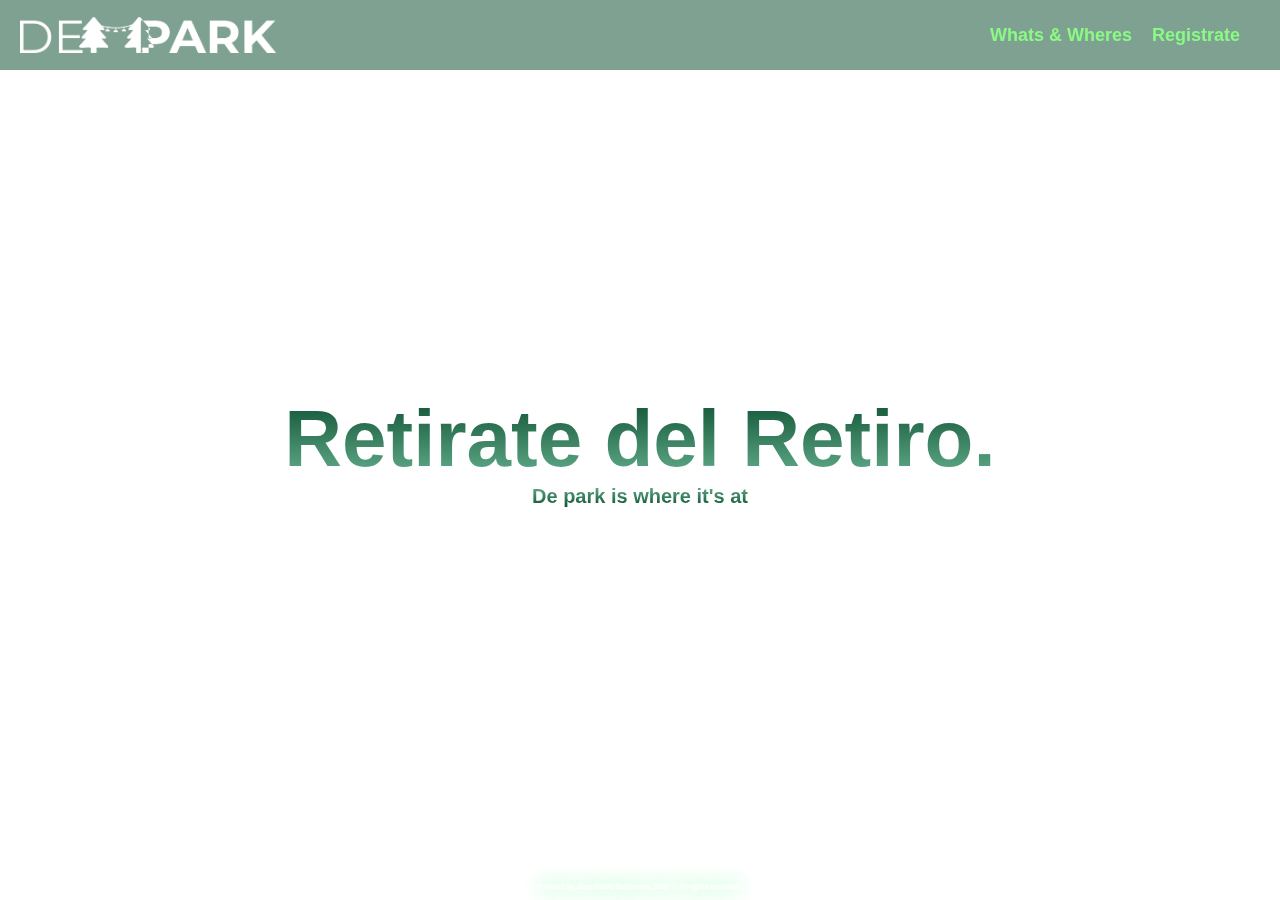
==== index.html @ 2d49e63f "Add files via upload" ====
<html>
    <head>
        <meta charset="UTF-8">
        <meta name="viewport" content="width=device-width, initial-scale=1" />   
        <link rel="stylesheet" href="WEBCOLOR.css">
    </head>

    <body> 
        <header>
            <div class="logo">
                <a href="THEPARK.html"><img src="Asset 1.png" width="40%"></a></div>
            <div class="menu">
                <a href="WANDW.html">Whats & Wheres</a>
                <a href="SIGNUP.html">Registrate</a>
            </div>
        </header>
        <div class="container">
            <div class="h1">Retirate del Retiro.</div>
            <div class="h2">De park is where it's at</div>
            <video autoplay muted loop id="myVideo">
              <source src="perth.mp4" type="video/mp4">
            </video>
            <footer>
                <div class="extras">Proyect by Juan Pablo Barberena, 2023 © All rights reserved.</div>
            </footer>
        </div>
    </body>
</html>
---- WEBCOLOR.css ----
header {
  background-color:#0a4d2e86;
  position: fixed;
  width: 100%;
  height: 70px;
  font-size: 2.6em;
  display: flex;
  text-align: center;
  justify-content: space-between;
  align-items: center;
}

.menu {
  display: flex;
  align-items: center;
  margin-right: 20px;
}

.menu a {
  color: hsl(117, 92%, 75%);
  text-decoration: none;
  margin-right: 20px;
  font-size: 18px;
  font-weight: bold;
  transition: color 0.3s ease;
}

.extras {
  text-align: center;
  position: absolute;
  bottom: 10;
  left: 0;
  width: 100%;
  font-size:7px;
  font-weight: bold;
  text-shadow: #FFF 0px 0px 5px, #FFF 0px 0px 10px, #FFF 0px 0px 15px, #00ff62 0px 0px 20px;
  color: #FFFFFF;

}

.container {
  min-height: 100vh;
  width: 100%;
  display: flex;
  flex-direction: column;
  justify-content: center;
  text-align: center;
}

body {
  background: url('perth.mp4');
  background-position: center;
  margin: 0;
  padding: 0;
  width: 100%;
  font-family:sans-serif;
}

.logo {
  font-size: 24px;
  font-weight: bold;
  width: 50%;
  display: flex;
  text-align:left;
  margin-left: 20px;
}


.h1 {
  font-weight: bold;
  background: linear-gradient(#0a4d2e, #69b493);
  -webkit-text-fill-color: transparent;
  -webkit-background-clip: text;
  font-size: 80;
  font-weight: 50%;
  z-index: 100;

}
.h2 {
  font-weight: bold;
  background: linear-gradient(#69b493, #0a4d2e);
  -webkit-text-fill-color: transparent;
  -webkit-background-clip: text;
  font-size: 20;
  font-weight: 50%;
  z-index: 100;

}

video {
  width: 100%;
  height:100%;
  z-index: -100;
  position: absolute;
  top: 0;
  left:0;
  object-fit:cover;
}


/*PAGINA SIGN UP*/

.body2 {
  background-image: url("grad.png");
  background-size: cover;
  background-position: center;
}

.containersignup {
  position: absolute;
  top: 50%;
  left: 75%;
  width: 400px;
  padding: 40px;
  transform: translate(-50%, -50%);
  background: rgba(0,0,0,.5);
  box-sizing: border-box;
  box-shadow: 0 15px 25px rgba(0,0,0,.6);
  border-radius: 10px;
}

h2 {
  margin-bottom: 0.2em;
  color: #fff;
  text-align: center;
}

.caja {
  position: relative;
  border:#0a4d2e

}

input {
  width: 100%;
  padding: 10px 0;
  font-size: 16px;
  color: #fff;
  margin-bottom: 30px;
  border: none;
  border-bottom: 1px solid #fff;
  outline: none;
  background: transparent;
}
label {
  position: absolute;
  top:0;
  left: 0;
  padding: 10px 0;
  font-size: 16px;
  color: #fff;
  pointer-events: none;
  transition: .5s;
}


.button {
  background-color: transparent;
  border: 2px solid #ffffff;
  color: white;
  padding: 10px 24px;
  text-align: center;
  font-size: 12px;
  border-radius: 25px;
}

.button:active {
  background-color: #ffffff;
}
  

input:focus ~ label,
input:valid ~ label {
  top: -20px;
  left: 0;
  color: #bcff92;
  font-size: 12px;
}

.titulo2{
  font-size: 8rem;
  color: #e4e4e4;
  text-align: justify;
  font: weight 900px;;
  position:absolute;
  padding-left: 60px;
  line-height: 0.7;
  bottom: 20%;
}

.dif {
    mix-blend-mode: difference;
    display: block;
}

/*PAGINA INFO*/
.section1{
  background-color: #6C8B5B; 
  color: #fff;
  padding: 100px;
  background-image: linear-gradient(45deg, #6C8B5B, #3B5323), url('test.png');
  background-size: auto;
  background-blend-mode: overlay;
}

.section1 h2{
  font-size: 2.4rem;
  font-weight: bold;
}

.section1 p{
  text-align: center;
  font-weight: lighter;
}

.specs{
  display: flex;
  align-items: center;
  justify-content: center;
}

.spec{
  align-items: center;
  justify-content: center;
}



.section2 {
  background-color: #6C8B5B; 
  color: #fff;
  padding: 100px;
  background-image: linear-gradient(45deg, #9FB6A2, #6C8B5B), url('test.png');
  background-size:auto;
  background-blend-mode: overlay;
  display: flex;
  align-items: center;
  justify-content: space-between;
}

.section2 h {
  font-size: 5rem;
  font-weight: bold;
  margin-right: 20px;
}

.section2 p {
  font-size: 1.5rem;
  font-weight: bold;
  margin-right: 20px;
}

.section3 {
  background-color: #6C8B5B; 
  color: #fff;
  padding: 100px;
  background-image: linear-gradient(45deg, #3B5323, #1B2F0E), url('test.png');
  background-size:auto;
  background-blend-mode: overlay;
}

h3 {
  text-align: center;
  font-size: 0.5em;
}

.mapacaja {
  display:flex;
  align-items: center;
  justify-content: center;
}

.mapa{
  margin-right: 40px;
}

.extras3 {
  text-align: center;
  position: fixed;
  bottom: 10px;
  width: 100%;
  font-size:7px;
  font-weight: bold;
  text-shadow: #FFF 0px 0px 5px, #FFF 0px 0px 10px, #FFF 0px 0px 15px, #00ff62 0px 0px 20px;
  color: #FFFFFF;
}
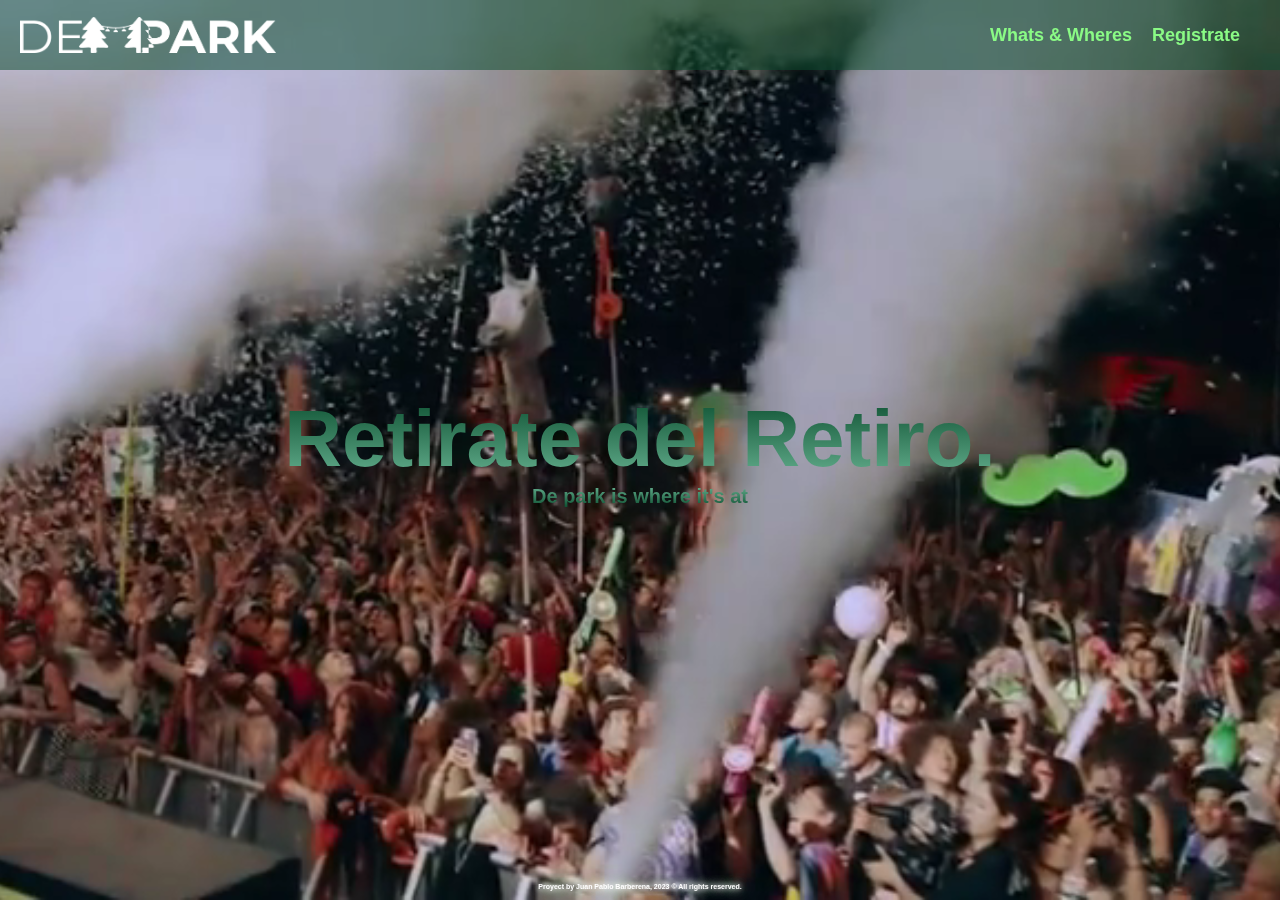
==== commit 1d7303ea: "Update index.html" ====
--- a/index.html
+++ b/index.html
@@ -8,7 +8,7 @@
     <body> 
         <header>
             <div class="logo">
-                <a href="THEPARK.html"><img src="Asset 1.png" width="40%"></a></div>
+                <a href="index.html"><img src="Asset 1.png" width="40%"></a></div>
             <div class="menu">
                 <a href="WANDW.html">Whats & Wheres</a>
                 <a href="SIGNUP.html">Registrate</a>
@@ -18,11 +18,11 @@
             <div class="h1">Retirate del Retiro.</div>
             <div class="h2">De park is where it's at</div>
             <video autoplay muted loop id="myVideo">
-              <source src="perth.mp4" type="video/mp4">
+              <source src="perth_compressed.mp4" type="video/mp4">
             </video>
             <footer>
                 <div class="extras">Proyect by Juan Pablo Barberena, 2023 © All rights reserved.</div>
             </footer>
         </div>
     </body>
-</html>+</html>
